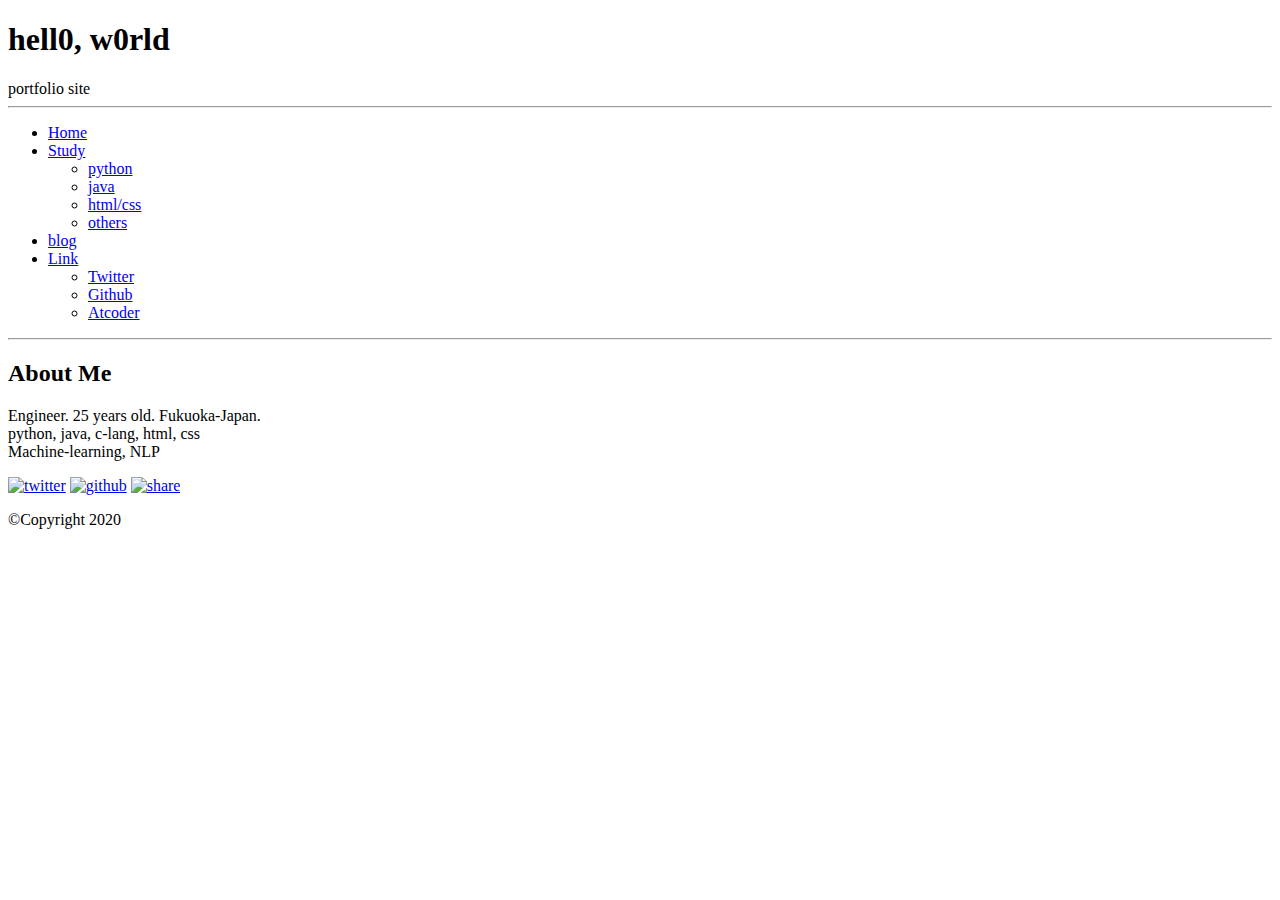
==== index.html @ b2cd2ec2 "change directory" ====
<!DOCTYPE html>
<html lang="ja">

<head>
    <meta charset="UTF-8">
    <meta name="viewport">
    <meta content="width=device-width, initial-scale=1">
    <title>hell0w0rld</title>
    <link rel="stylesheet" href="css/style.css">
</head>

<body>
    <header>
        <h1 id="maintitle">
            <!--div><img src="images/bumplogo.jpg"alt="bumplogo"width="70px"height="70px"></div-->
            <div>hell0, w0rld</div>
        </h1>
        <div class="subtitle">portfolio site</div>

        <div id="menue">
            <hr/>
            <ul id="menue-item">
                <li><a href="#">Home</a>
                </li>
                <li><a href="#">Study</a>
                    <ul class="submenue">
                        <li><a href="#">python</a></li>
                        <li><a href="#">java</a></li>
                        <li><a href="#">html/css</a></li>
                        <li><a href="#">others</a></li>
                    </ul class="submenue">
                </li>
                <li><a href="blog.html">blog</a>
                    <!--ul class="submenue">
                        <li><a href="#">Single</a></li>
                        <li><a href="#">Album</a></li>
                        <li><a href="#">DVD</a></li>
                    </ul-->
                </li>
                <li><a href="#footericon">Link</a>
                    <ul class="submenue">
                        <li><a href="https://twitter.com/he110w0r1d1">Twitter</a></li>
                        <li><a href="https://github.com/hell0w0rld1">Github</a></li>
                        <li><a href="https://atcoder.jp/users/hell0w0rld">Atcoder</a></li>
                    </ul>
                </li>
            </ul>
            <hr/>
        </div>
    </header>

    <div id="parag">
        <h2>About Me</h2>
        <p>Engineer. 25 years old. Fukuoka-Japan.<br/>
            python, java, c-lang, html, css<br/>
            Machine-learning, NLP
        </p>
    </div>

    <!--div id="mainvisual">
        <img src="images/Bump_2.jpg" alt="m-visual" width="680px" height="450px">
    </div-->

    <div id="mv">
        <!--<h2><img src="images/youtube.png"alt="youtubelogo"width="200"height="130px"></h2>
        <iframe width="700" height="315" src="https://www.youtube.com/embed/xQ3SnENtWRE" 
        frameborder="0" allow="accelerometer; autoplay; encrypted-media; gyroscope; picture-in-picture" allowfullscreen></iframe>-->
    </div>
    

    <footer>
        <div id="footericon">
            <a href="https://twitter.com/he110w0r1d1"><img src="images/Twitter.png"alt="twitter"width="36px"></a>
            <a href="https://github.com/hell0w0rld1"><img src="images/github.png"alt="github"width="36px"></a>
            <a href="https://atcoder.jp/users/hell0w0rld"><img src="images/Atcoder_logo.png"alt="share"width="36px"></a>
        </div>
        <p>&copy;Copyright 2020</p>
    </footer>
</body>

</html>
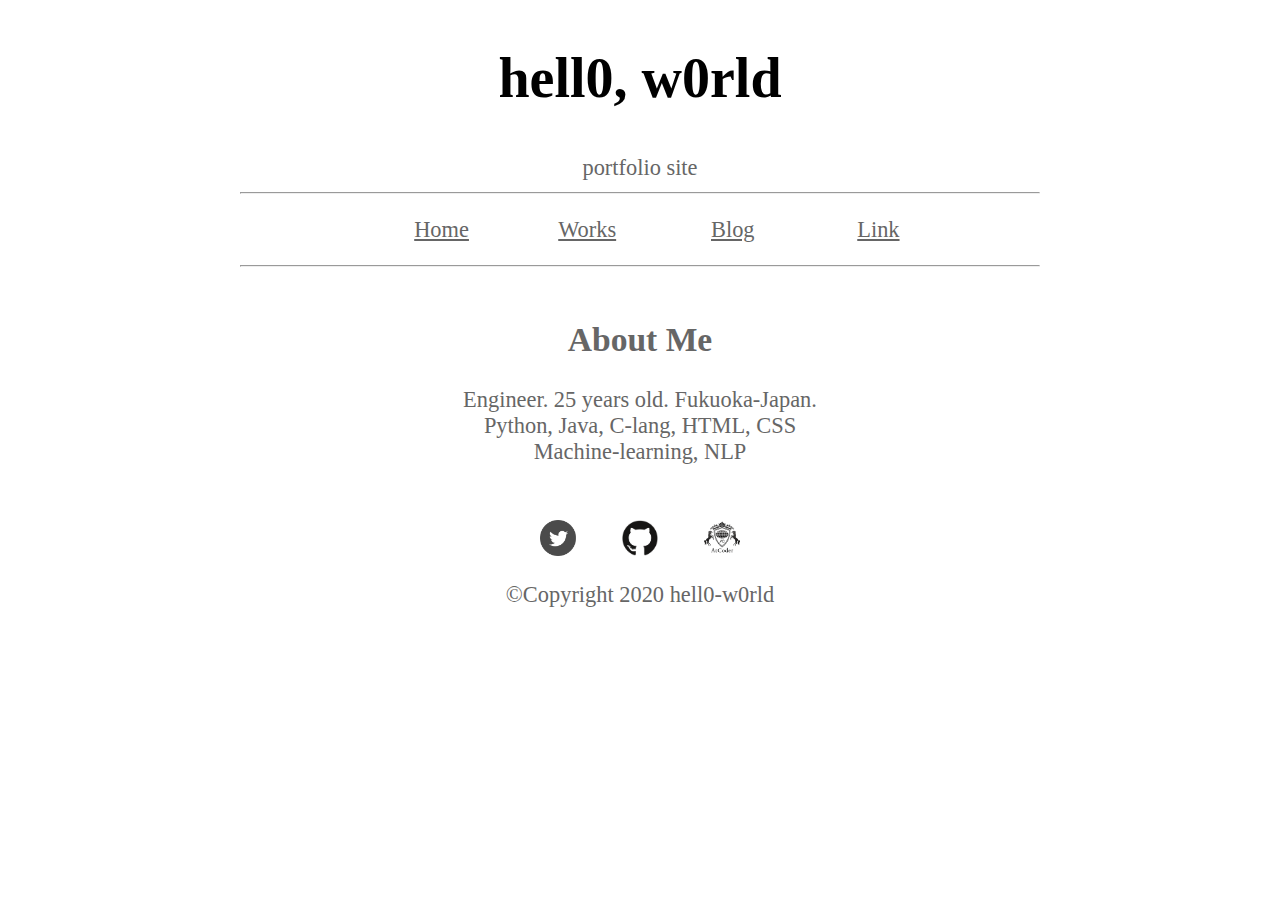
==== commit 57aec07b: "modified html files" ====
--- a/index.html
+++ b/index.html
@@ -12,7 +12,6 @@
 <body>
     <header>
         <h1 id="maintitle">
-            <!--div><img src="images/bumplogo.jpg"alt="bumplogo"width="70px"height="70px"></div-->
             <div>hell0, w0rld</div>
         </h1>
         <div class="subtitle">portfolio site</div>
@@ -22,15 +21,15 @@
             <ul id="menue-item">
                 <li><a href="#">Home</a>
                 </li>
-                <li><a href="#">Study</a>
+                <li><a href="#">Works</a>
                     <ul class="submenue">
-                        <li><a href="#">python</a></li>
-                        <li><a href="#">java</a></li>
-                        <li><a href="#">html/css</a></li>
-                        <li><a href="#">others</a></li>
+                        <li><a href="#">TEST</a></li>
+                        <li><a href="#">TEST</a></li>
+                        <li><a href="#">TEST</a></li>
+                        <li><a href="#">TEST</a></li>
                     </ul class="submenue">
                 </li>
-                <li><a href="blog.html">blog</a>
+                <li><a href="blog.html">Blog</a>
                     <!--ul class="submenue">
                         <li><a href="#">Single</a></li>
                         <li><a href="#">Album</a></li>
@@ -52,7 +51,7 @@
     <div id="parag">
         <h2>About Me</h2>
         <p>Engineer. 25 years old. Fukuoka-Japan.<br/>
-            python, java, c-lang, html, css<br/>
+            Python, Java, C-lang, HTML, CSS<br/>
             Machine-learning, NLP
         </p>
     </div>
@@ -74,7 +73,7 @@
             <a href="https://github.com/hell0w0rld1"><img src="images/github.png"alt="github"width="36px"></a>
             <a href="https://atcoder.jp/users/hell0w0rld"><img src="images/Atcoder_logo.png"alt="share"width="36px"></a>
         </div>
-        <p>&copy;Copyright 2020</p>
+        <p>&copy;Copyright 2020 hell0-w0rld</p>
     </footer>
 </body>
 
--- a/css/style.css
+++ b/css/style.css
@@ -0,0 +1,150 @@
+*{
+    /*width: auto;*/
+    font-family: serif;
+}
+
+a{
+    color: #666666;
+}
+
+body{
+    background-color: #ffffff;
+    color: #666666;
+    width: 800px;
+    margin: 20px auto;
+    font-size: 140%;
+}
+
+
+h1{
+    font-size: 250%;
+    color: #000;
+}
+h2{
+    text-align: center;
+}
+h3{
+    font-weight: bold;
+    color: darkgreen;
+}
+p{
+    margin: 20px;
+}
+/* div{
+    border: solid #ff0000 1px;
+} */
+
+/* header */
+#maintitle{
+    height: 80px;
+    text-align: center;
+}
+#maintitle div{
+    display: inline-block;
+    line-height: 80px;
+    vertical-align: middle;
+}
+#maintitle img{
+    vertical-align: middle;
+}
+.subtitle{
+    text-align: center;
+    /*border:solid #000 1px;*/
+}
+
+/* menue */
+#menue{
+    margin: 10px auto;
+    text-align: center;
+    /*background-color: bisque;*/
+}
+#menue li{
+    /*margin: 0 auto;*/
+    display: flex;
+    flex-direction: row;
+    flex-wrap: nowrap;
+    justify-content: space-around;
+    /*background-color: burlywood;*/
+}
+#menue a:hover{
+    color: #333333;
+    font-weight: bold;
+}
+#menue-item li{
+    width: 140px;
+    display: inline-block;
+    list-style-type: none;
+    position: relative;
+    text-align: center;
+}
+/* sub menue */
+#menue-item ul{
+    margin-top: 20px;
+    display: none;
+    position: absolute;
+}
+#menue-item li:hover ul{
+    margin: 0px;
+    padding: 0px;
+    border: solid 1px #aaaaaa;
+    display: block;
+    background-color: #ffffffde;
+}
+.submenue li{
+    margin: 5px auto;
+}/*
+.submenue ul{
+    display: none;
+    position: absolute;
+}
+.submenue li:hover ul{
+    display: block;
+}*/
+
+/* parag */
+#parag{
+    padding: 15px;
+    text-align: center;
+}
+
+/* main visual */
+#mainvisual{
+    text-align: center;
+    clear: both;
+}
+#mainvisual img{
+    box-shadow: 0px 0px 20px 0px rgba(0, 0, 0, 0.5);
+}
+
+/* music video*/
+#mv iframe{
+    width: 800px;
+    height: 315px;
+    border: rgb(51, 64, 184) solid 3px;
+}
+
+/* footer */
+footer{
+    text-align: center;
+    margin: 20px;
+}
+#footericon a{
+    margin: 10px 20px;
+}
+
+
+/***************************************/
+/**************   blog   ***************/
+/***************************************/
+.diary{
+    margin-bottom: 130px;
+}
+.diary h3{
+    font-size: 130%;
+    color: forestgreen;
+}
+.diary h5{
+    color: forestgreen;
+    font-size: 110%;
+    margin-left: 20px;
+}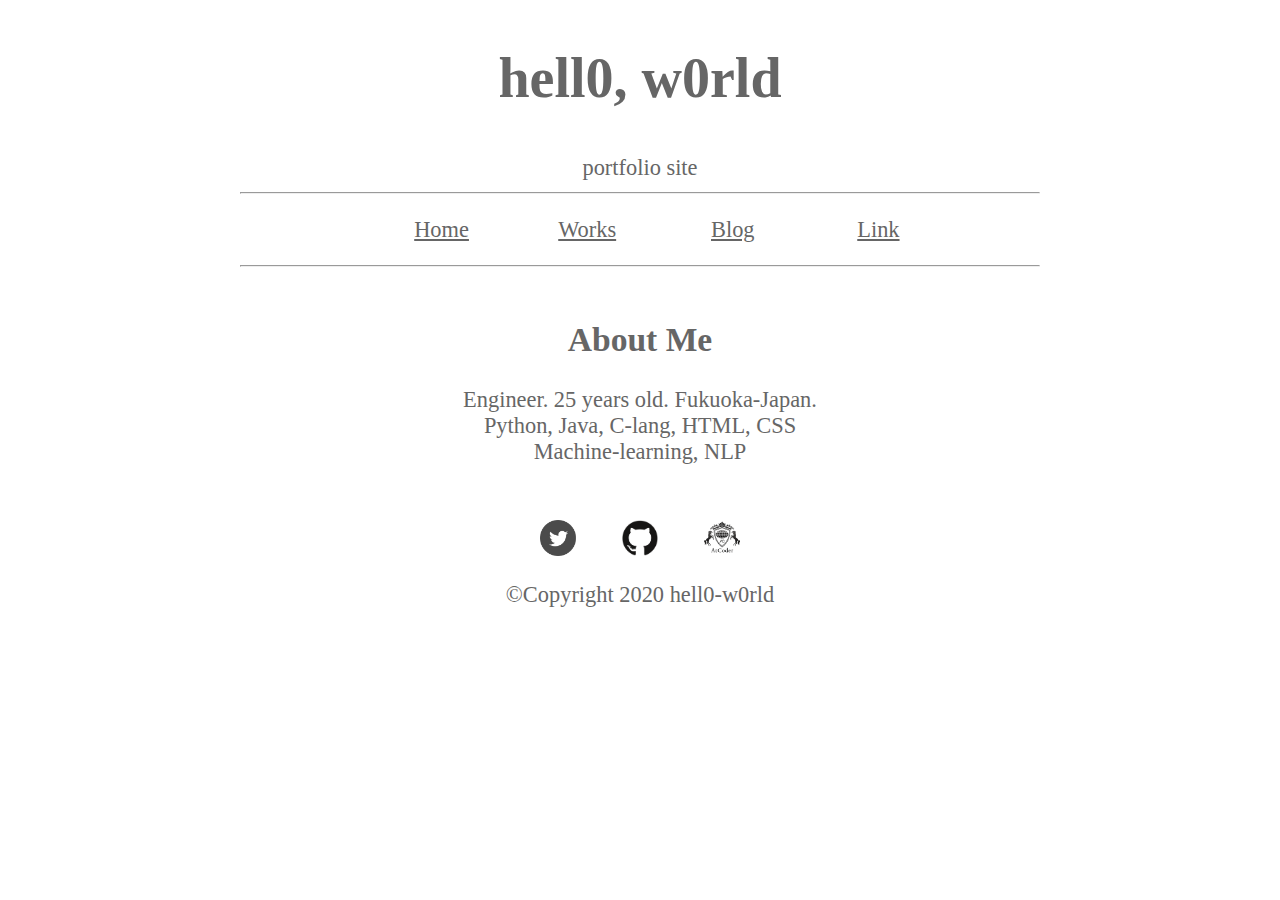
==== commit c4c1ee35: "modified files - index - blog - css" ====
--- a/index.html
+++ b/index.html
@@ -12,7 +12,7 @@
 <body>
     <header>
         <h1 id="maintitle">
-            <div>hell0, w0rld</div>
+            <a href=""><div>hell0, w0rld</div></a>
         </h1>
         <div class="subtitle">portfolio site</div>
 
@@ -29,13 +29,7 @@
                         <li><a href="#">TEST</a></li>
                     </ul class="submenue">
                 </li>
-                <li><a href="blog.html">Blog</a>
-                    <!--ul class="submenue">
-                        <li><a href="#">Single</a></li>
-                        <li><a href="#">Album</a></li>
-                        <li><a href="#">DVD</a></li>
-                    </ul-->
-                </li>
+                <li><a href="blog.html">Blog</a></li>
                 <li><a href="#footericon">Link</a>
                     <ul class="submenue">
                         <li><a href="https://twitter.com/he110w0r1d1">Twitter</a></li>
@@ -55,16 +49,6 @@
             Machine-learning, NLP
         </p>
     </div>
-
-    <!--div id="mainvisual">
-        <img src="images/Bump_2.jpg" alt="m-visual" width="680px" height="450px">
-    </div-->
-
-    <div id="mv">
-        <!--<h2><img src="images/youtube.png"alt="youtubelogo"width="200"height="130px"></h2>
-        <iframe width="700" height="315" src="https://www.youtube.com/embed/xQ3SnENtWRE" 
-        frameborder="0" allow="accelerometer; autoplay; encrypted-media; gyroscope; picture-in-picture" allowfullscreen></iframe>-->
-    </div>
     
 
     <footer>
--- a/css/style.css
+++ b/css/style.css
@@ -19,6 +19,9 @@
 h1{
     font-size: 250%;
     color: #000;
+}
+h1 a{
+    text-decoration: none;
 }
 h2{
     text-align: center;
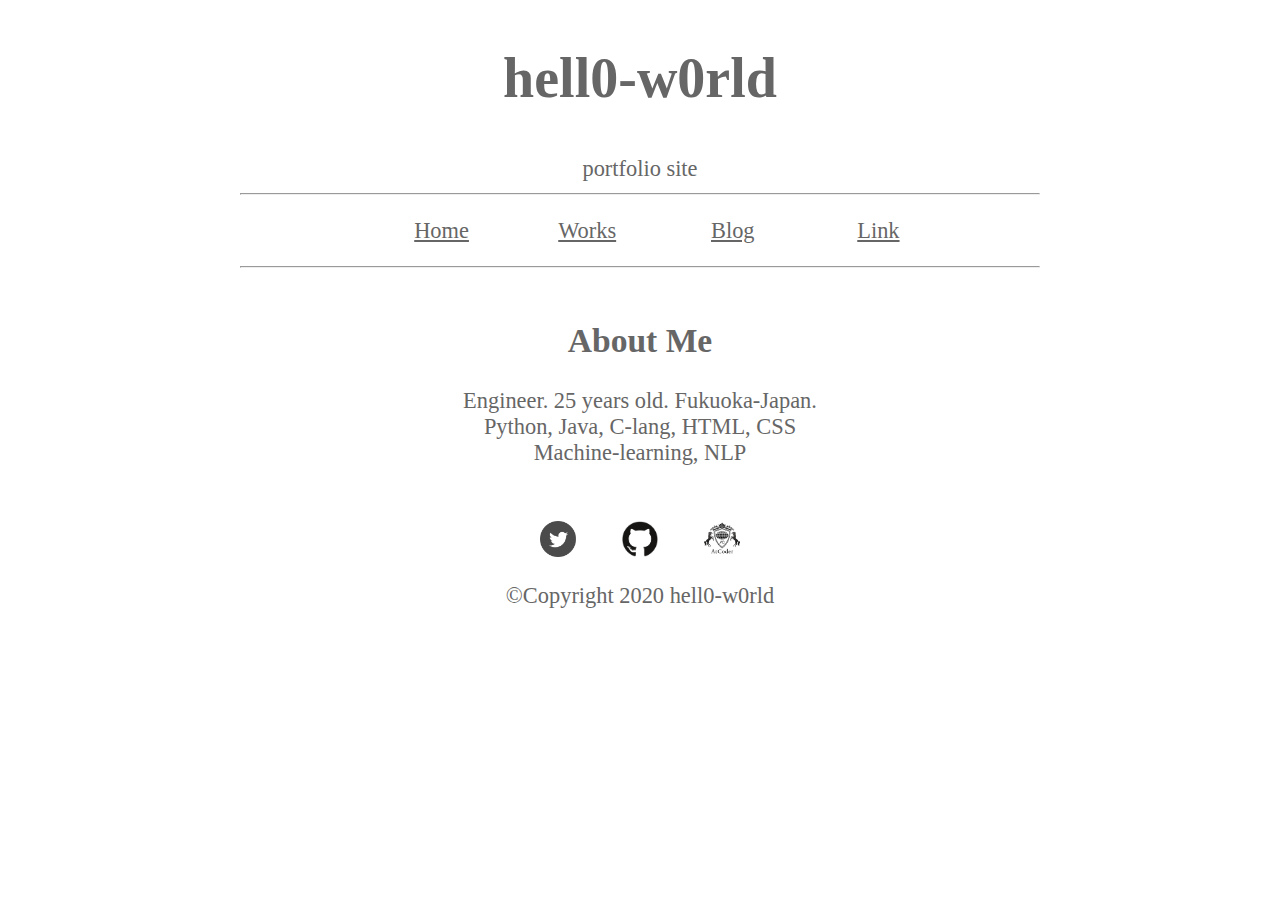
==== commit 874c2289: "add javascript - onload" ====
--- a/index.html
+++ b/index.html
@@ -7,13 +7,15 @@
     <meta content="width=device-width, initial-scale=1">
     <title>hell0w0rld</title>
     <link rel="stylesheet" href="css/style.css">
+    
 </head>
 
 <body>
     <header>
         <h1 id="maintitle">
-            <a href=""><div>hell0, w0rld</div></a>
+            <a href="index.html"><div>hell0-w0rld</div></a>
         </h1>
+        
         <div class="subtitle">portfolio site</div>
 
         <div id="menue">
@@ -59,6 +61,8 @@
         </div>
         <p>&copy;Copyright 2020 hell0-w0rld</p>
     </footer>
+
+    <script src="js/main.js"></script>
 </body>
 
 </html>--- a/css/style.css
+++ b/css/style.css
@@ -14,6 +14,16 @@
     margin: 20px auto;
     font-size: 140%;
 }
+/* 
+hr{
+    width: 1px;
+    height: 1px;
+    transition: 1.0s;
+}
+
+.changehr{
+    width: auto;
+} */
 
 
 h1{
@@ -39,8 +49,15 @@
 
 /* header */
 #maintitle{
+    width: 350px;
+    margin:38px auto;
     height: 80px;
     text-align: center;
+    border-radius: 20px;
+    transition: 3.8s;
+}
+.changemain{
+    background-color: rgba(123, 226, 158, 0.719);
 }
 #maintitle div{
     display: inline-block;
@@ -150,4 +167,8 @@
     color: forestgreen;
     font-size: 110%;
     margin-left: 20px;
+}
+
+.chgdiary{
+    background-color: antiquewhite;
 }